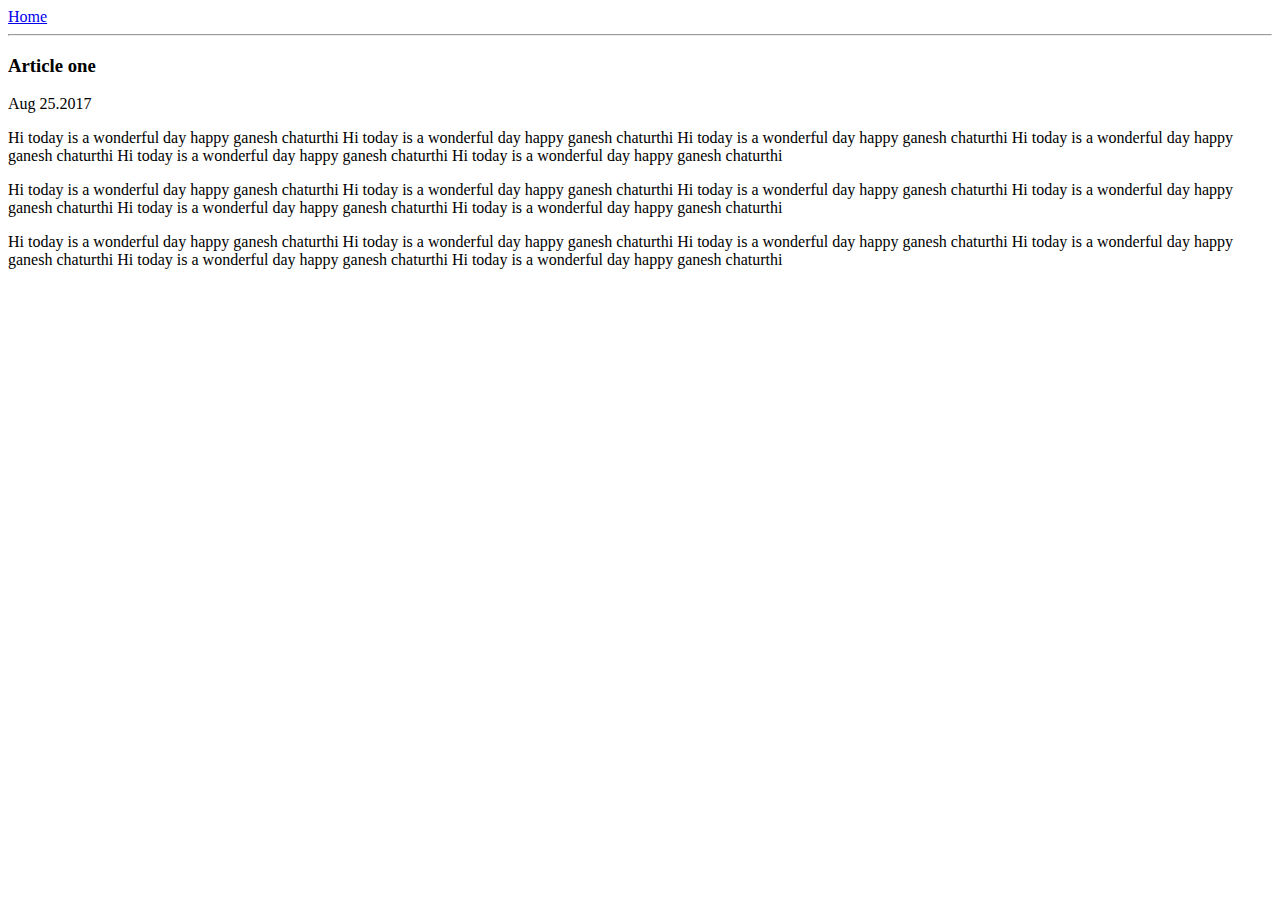
==== ui/article-one.html @ ecae84cb "[imad-console] Updates ui/article-one.html" ====
<html>
    <head>
        <title>
            article-one| sharath chandra
        </title>
    </head>
    <body>
        <a href='/'>Home</a>
        <hr/>
        <h3>
            Article one
        </h3>
        <div>
            Aug 25.2017
        </div>
        <p>
            Hi today is a wonderful day happy ganesh chaturthi Hi today is a wonderful day happy ganesh chaturthi Hi today is a wonderful day happy ganesh chaturthi Hi today is a wonderful day happy ganesh chaturthi Hi today is a wonderful day happy ganesh chaturthi Hi today is a wonderful day happy ganesh chaturthi
        </p>
        <p>
            Hi today is a wonderful day happy ganesh chaturthi Hi today is a wonderful day happy ganesh chaturthi Hi today is a wonderful day happy ganesh chaturthi Hi today is a wonderful day happy ganesh chaturthi Hi today is a wonderful day happy ganesh chaturthi Hi today is a wonderful day happy ganesh chaturthi
        </p>
        <p>
            Hi today is a wonderful day happy ganesh chaturthi Hi today is a wonderful day happy ganesh chaturthi Hi today is a wonderful day happy ganesh chaturthi Hi today is a wonderful day happy ganesh chaturthi Hi today is a wonderful day happy ganesh chaturthi Hi today is a wonderful day happy ganesh chaturthi
        </p>
    </body>
</html>
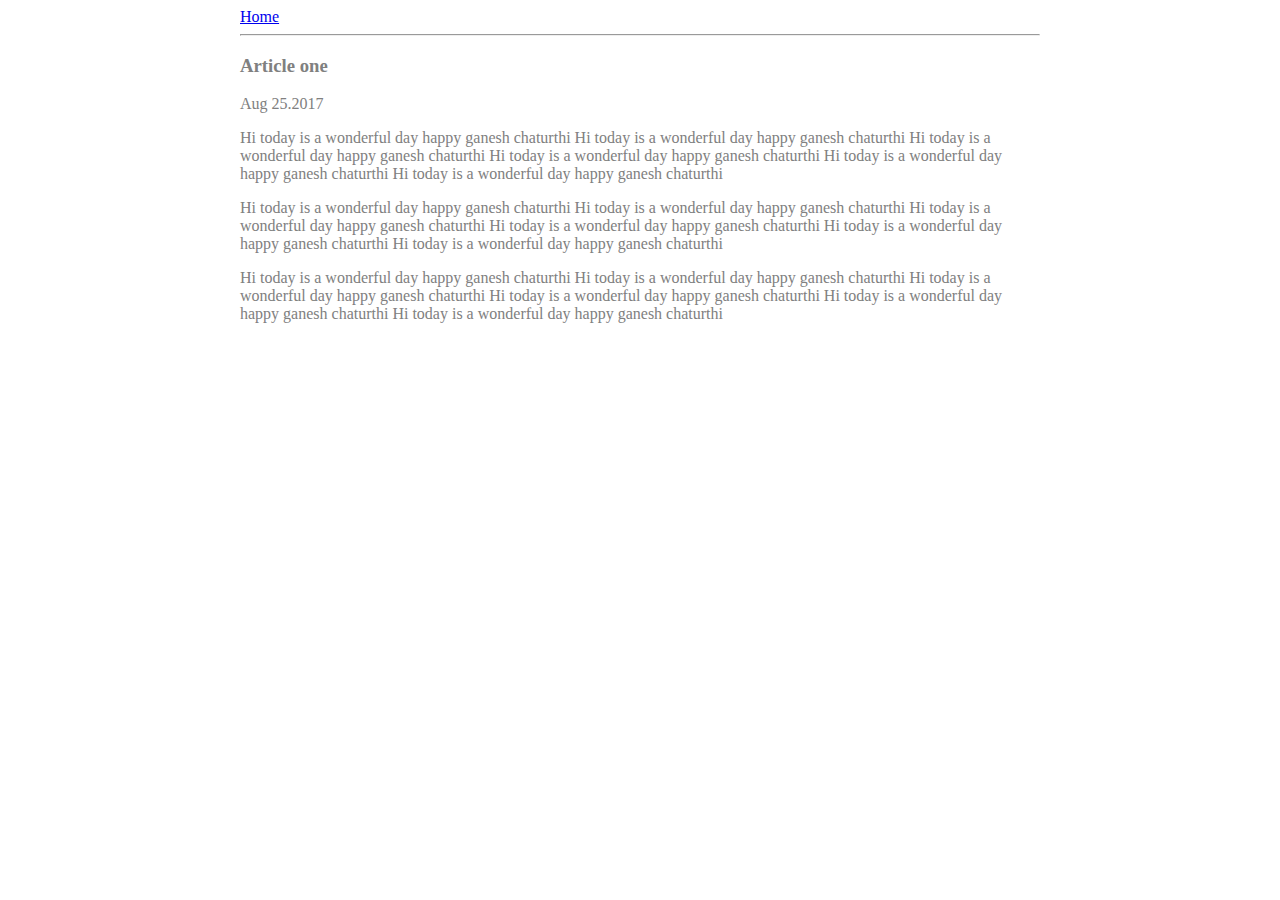
==== commit bcd4c823: "[imad-console] Updates ui/article-one.html" ====
--- a/ui/article-one.html
+++ b/ui/article-one.html
@@ -3,24 +3,36 @@
         <title>
             article-one| sharath chandra
         </title>
+        <meta name="view port" content="width=device-width,initial-scale=1">
+        <style>
+            .container{
+                max-width:800px;
+                margin: 0 auto;
+                color:grey;
+                font-family:sant-serif;
+            }
+        </style>
     </head>
     <body>
-        <a href='/'>Home</a>
-        <hr/>
-        <h3>
-            Article one
-        </h3>
-        <div>
-            Aug 25.2017
+        <div class="container">
+        
+                <a href='/'>Home</a>
+                <hr/>
+                <h3>
+                    Article one
+                </h3>
+                <div>
+                    Aug 25.2017
+                </div>
+                <p>
+                    Hi today is a wonderful day happy ganesh chaturthi Hi today is a wonderful day happy ganesh chaturthi Hi today is a wonderful day happy ganesh chaturthi Hi today is a wonderful day happy ganesh chaturthi Hi today is a wonderful day happy ganesh chaturthi Hi today is a wonderful day happy ganesh chaturthi
+                </p>
+                <p>
+                    Hi today is a wonderful day happy ganesh chaturthi Hi today is a wonderful day happy ganesh chaturthi Hi today is a wonderful day happy ganesh chaturthi Hi today is a wonderful day happy ganesh chaturthi Hi today is a wonderful day happy ganesh chaturthi Hi today is a wonderful day happy ganesh chaturthi
+                </p>
+                <p>
+                    Hi today is a wonderful day happy ganesh chaturthi Hi today is a wonderful day happy ganesh chaturthi Hi today is a wonderful day happy ganesh chaturthi Hi today is a wonderful day happy ganesh chaturthi Hi today is a wonderful day happy ganesh chaturthi Hi today is a wonderful day happy ganesh chaturthi
+                </p>
         </div>
-        <p>
-            Hi today is a wonderful day happy ganesh chaturthi Hi today is a wonderful day happy ganesh chaturthi Hi today is a wonderful day happy ganesh chaturthi Hi today is a wonderful day happy ganesh chaturthi Hi today is a wonderful day happy ganesh chaturthi Hi today is a wonderful day happy ganesh chaturthi
-        </p>
-        <p>
-            Hi today is a wonderful day happy ganesh chaturthi Hi today is a wonderful day happy ganesh chaturthi Hi today is a wonderful day happy ganesh chaturthi Hi today is a wonderful day happy ganesh chaturthi Hi today is a wonderful day happy ganesh chaturthi Hi today is a wonderful day happy ganesh chaturthi
-        </p>
-        <p>
-            Hi today is a wonderful day happy ganesh chaturthi Hi today is a wonderful day happy ganesh chaturthi Hi today is a wonderful day happy ganesh chaturthi Hi today is a wonderful day happy ganesh chaturthi Hi today is a wonderful day happy ganesh chaturthi Hi today is a wonderful day happy ganesh chaturthi
-        </p>
     </body>
 </html>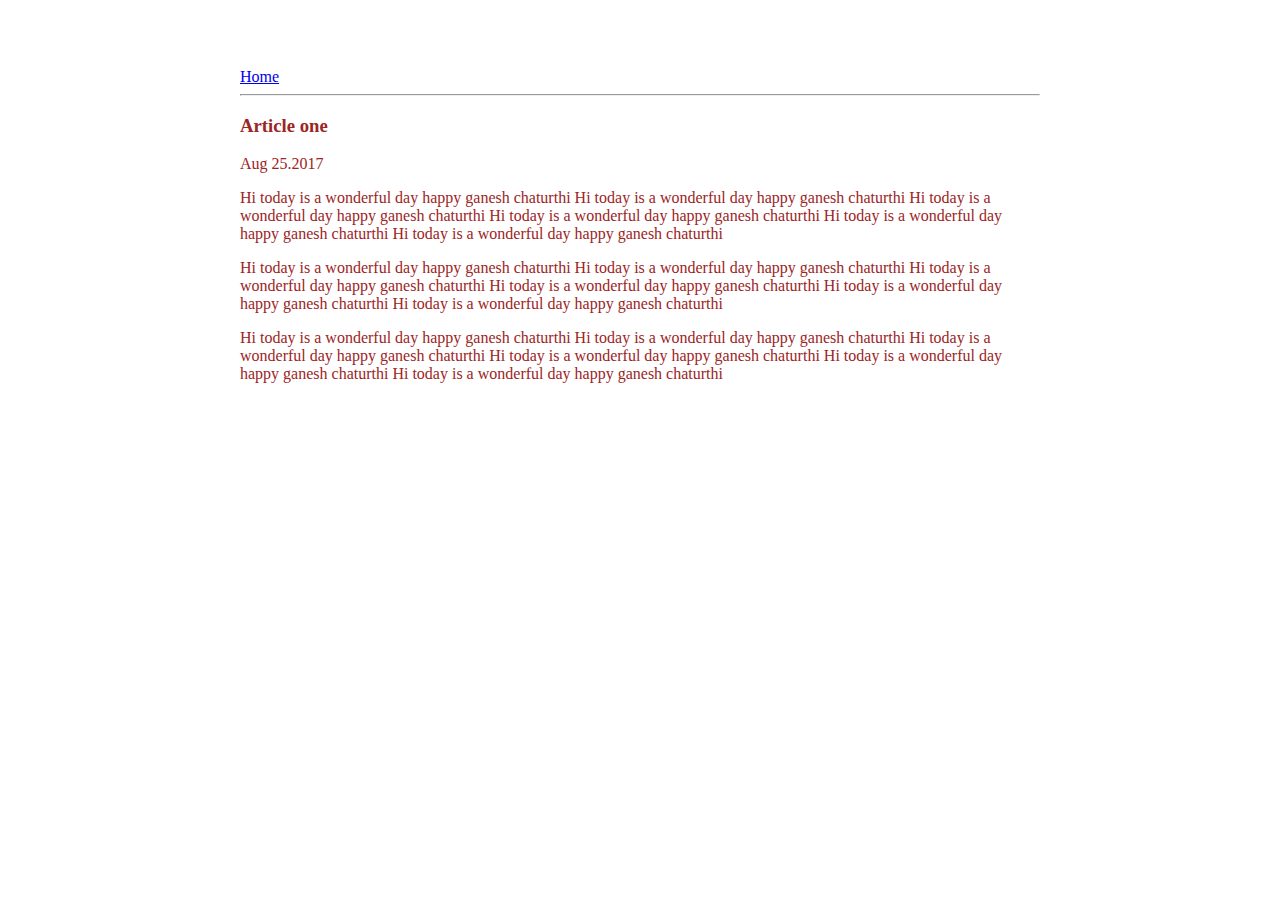
==== commit 7e53f548: "[imad-console] Updates ui/article-one.html" ====
--- a/ui/article-one.html
+++ b/ui/article-one.html
@@ -6,10 +6,14 @@
         <meta name="view port" content="width=device-width,initial-scale=1">
         <style>
             .container{
-                max-width:800px;
-                margin: 0 auto;
-                color:grey;
-                font-family:sant-serif;
+               max-width: 800px;
+    margin: 0 auto;
+    color: #9c2525;
+    font-family: sant-serif;
+    padding-top: 60px;
+    padding-left: 20px;
+    padding-right: 20px;
+
             }
         </style>
     </head>
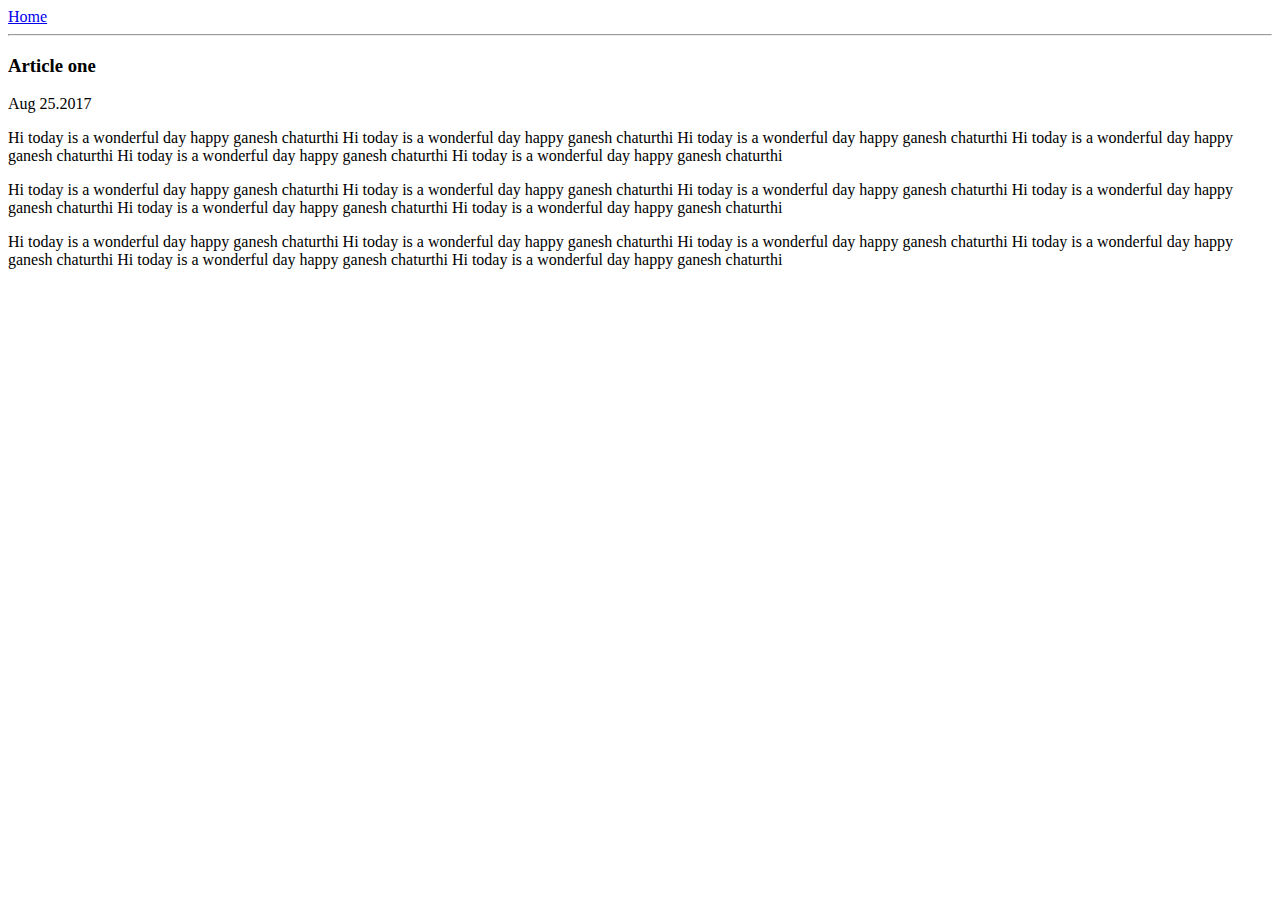
==== commit 135d7f00: "[imad-console] Updates ui/article-one.html" ====
--- a/ui/article-one.html
+++ b/ui/article-one.html
@@ -5,16 +5,7 @@
         </title>
         <meta name="view port" content="width=device-width,initial-scale=1">
         <style>
-            .container{
-               max-width: 800px;
-    margin: 0 auto;
-    color: #9c2525;
-    font-family: sant-serif;
-    padding-top: 60px;
-    padding-left: 20px;
-    padding-right: 20px;
-
-            }
+            
         </style>
     </head>
     <body>
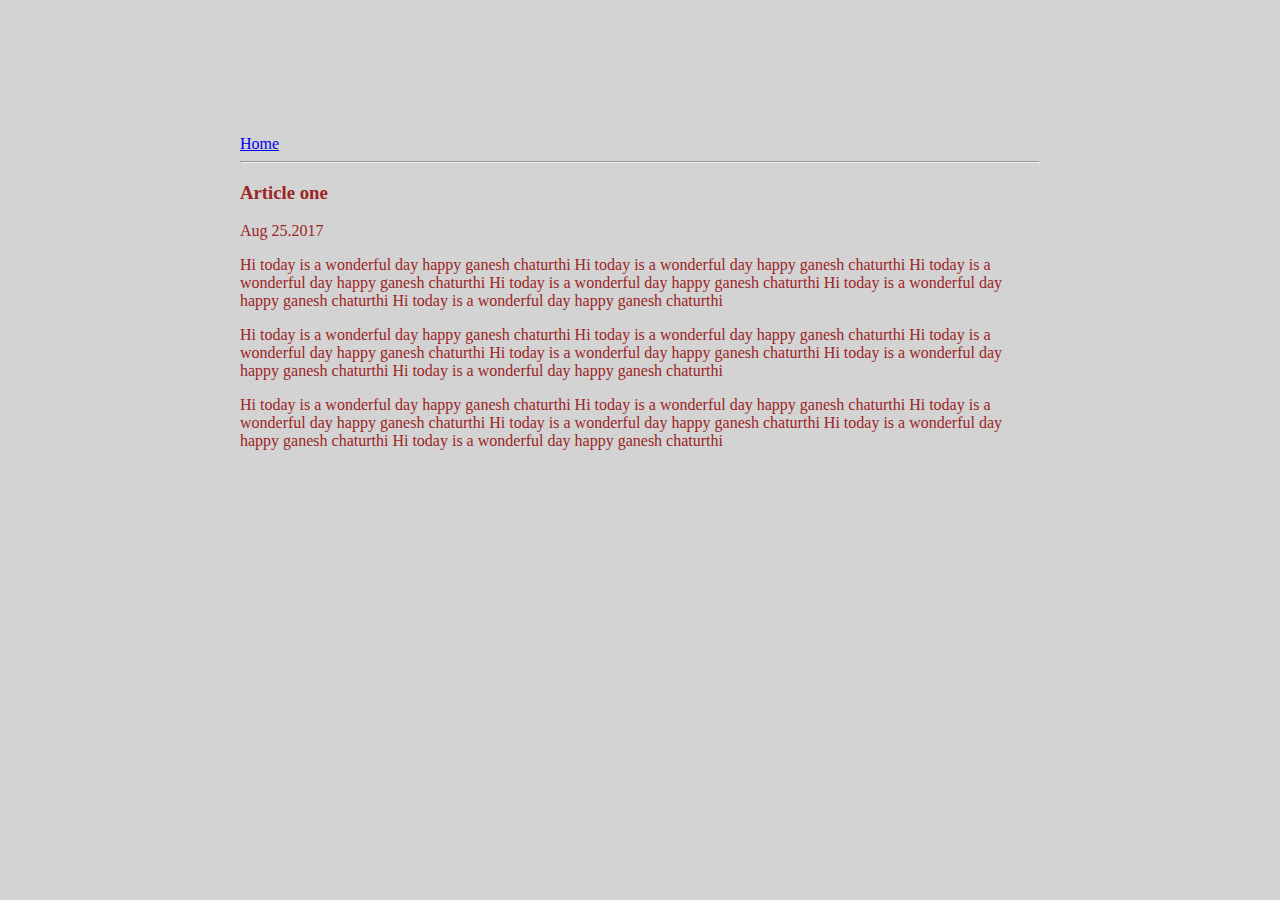
==== commit b623fdf9: "[imad-console] Updates ui/article-one.html" ====
--- a/ui/article-one.html
+++ b/ui/article-one.html
@@ -4,6 +4,7 @@
             article-one| sharath chandra
         </title>
         <meta name="view port" content="width=device-width,initial-scale=1">
+         <link href="/ui/style.css" rel="stylesheet" />
         <style>
             
         </style>
--- a/ui/style.css
+++ b/ui/style.css
@@ -0,0 +1,32 @@
+body {
+    font-family: sans-serif;
+    background-color: lightgrey;
+    margin-top: 75px;
+}
+
+.center {
+    text-align: center;
+}
+
+.text-big {
+    font-size: 300%;
+}
+
+.bold {
+    font-weight: bold;
+}
+
+.img-medium {
+    height: 200px;
+}
+.container{
+               max-width: 800px;
+                margin: 0 auto;
+                color: #9c2525;
+                font-family: sant-serif;
+                padding-top: 60px;
+                padding-left: 20px;
+                padding-right: 20px;
+
+            }
+
